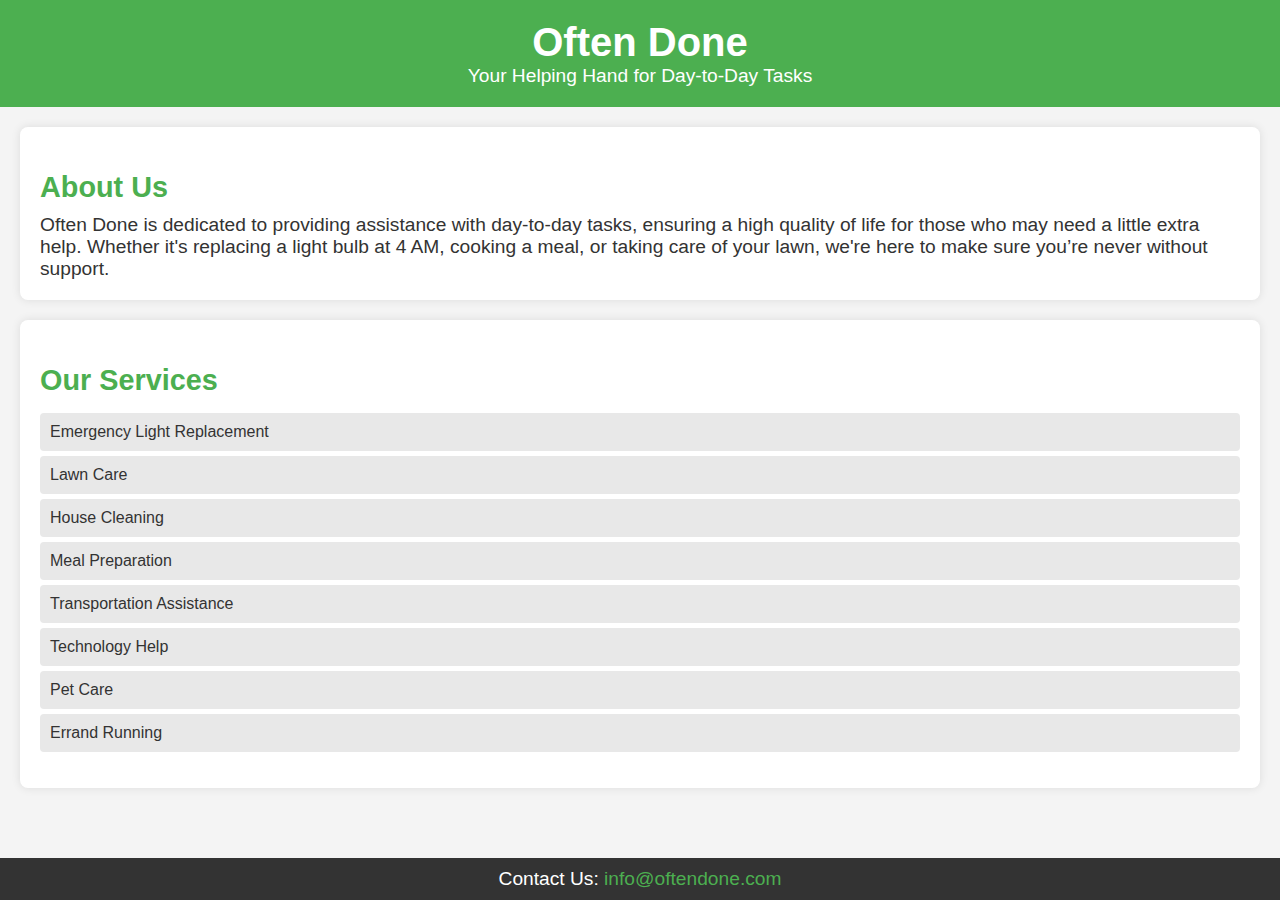
==== HTML/index.html @ 9da3413d ""CSS updated"" ====
<!DOCTYPE html>
<html lang="en">
<head>
    <meta charset="UTF-8">
    <meta name="viewport" content="width=device-width, initial-scale=1.0">
    <title>Often Done</title>
    <link rel="stylesheet" type="text/css" href="../CSS/Index.css">
</head>
<body>
    <header>
        <h1>Often Done</h1>
        <p>Your Helping Hand for Day-to-Day Tasks</p>
    </header>

    <section id="bio">
        <h2>About Us</h2>
        <p>Often Done is dedicated to providing assistance with day-to-day tasks, ensuring a high quality of life for those who may need a little extra help. Whether it's replacing a light bulb at 4 AM, cooking a meal, or taking care of your lawn, we're here to make sure you’re never without support.</p>
    </section>

    <section id="services">
        <h2>Our Services</h2>
        <ul>
            <li>Emergency Light Replacement</li>
            <li>Lawn Care</li>
            <li>House Cleaning</li>
            <li>Meal Preparation</li>
            <li>Transportation Assistance</li>
            <li>Technology Help</li>
            <li>Pet Care</li>
            <li>Errand Running</li>
        </ul>
    </section>

    <footer>
        <p>Contact Us: <a href="mailto:info@oftendone.com">info@oftendone.com</a></p>
    </footer>
</body>
</html>


<!-- Just a test i think  -->
---- CSS/Index.css ----
body {
    font-family: Arial, sans-serif;
    margin: 0;
    padding: 0;
    background-color: #f4f4f4;
    color: #333;
}

header {
    background-color: #4CAF50;
    color: white;
    padding: 20px;
    text-align: center;
}

h1 {
    margin: 0;
    font-size: 2.5em;
}

p {
    margin: 0;
    font-size: 1.2em;
}

section {
    padding: 20px;
    margin: 20px;
    background-color: white;
    border-radius: 8px;
    box-shadow: 0 0 10px rgba(0, 0, 0, 0.1);
}

h2 {
    color: #4CAF50;
    font-size: 1.8em;
    margin-bottom: 10px;
}

ul {
    list-style-type: none;
    padding: 0;
}

ul li {
    background: #e8e8e8;
    margin: 5px 0;
    padding: 10px;
    border-radius: 4px;
}

footer {
    background-color: #333;
    color: white;
    text-align: center;
    padding: 10px 0;
    position: fixed;
    bottom: 0;
    width: 100%;
}

footer a {
    color: #4CAF50;
    text-decoration: none;
}
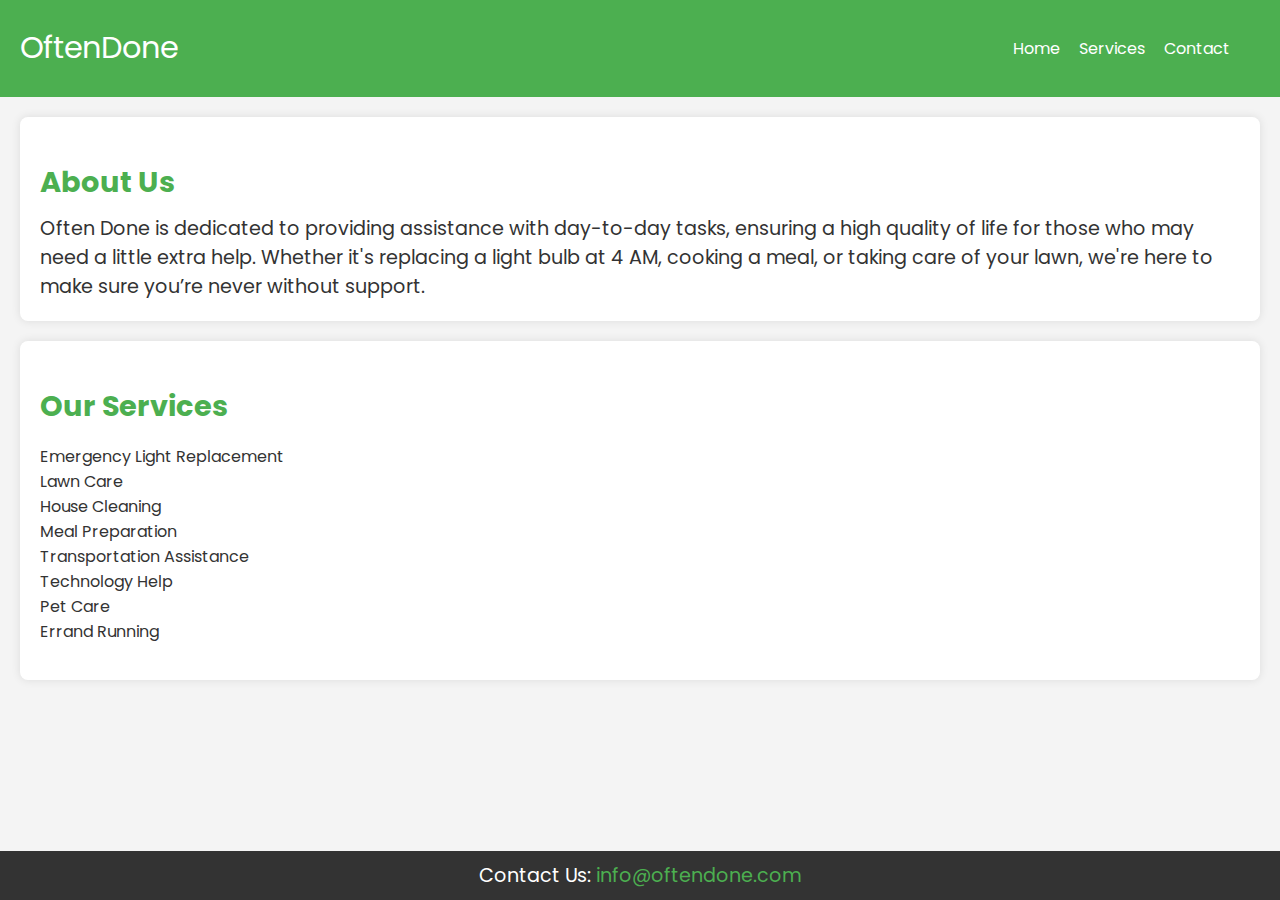
==== commit b2ddfc91: "commit" ====
--- a/HTML/index.html
+++ b/HTML/index.html
@@ -4,12 +4,21 @@
     <meta charset="UTF-8">
     <meta name="viewport" content="width=device-width, initial-scale=1.0">
     <title>Often Done</title>
+    <link rel="preconnect" href="https://fonts.googleapis.com">
+    <link rel="preconnect" href="https://fonts.gstatic.com" crossorigin>
+    <link href="https://fonts.googleapis.com/css2?family=Poppins:ital,wght@0,100;0,200;0,300;0,400;0,500;0,600;0,700;0,800;0,900;1,100;1,200;1,300;1,400;1,500;1,600;1,700;1,800;1,900&display=swap" rel="stylesheet">
     <link rel="stylesheet" type="text/css" href="../CSS/Index.css">
 </head>
 <body>
     <header>
-        <h1>Often Done</h1>
-        <p>Your Helping Hand for Day-to-Day Tasks</p>
+      <nav>
+        <a>OftenDone</a>
+        <ul>
+            <li>Home</li>
+            <li>Services</li>
+            <li>Contact</li>
+        </ul>
+      </nav>
     </header>
 
     <section id="bio">
@@ -37,5 +46,4 @@
 </body>
 </html>
 
-
 <!-- Just a test i think  -->
--- a/CSS/Index.css
+++ b/CSS/Index.css
@@ -1,5 +1,5 @@
 body {
-    font-family: Arial, sans-serif;
+    font-family: "Poppins", sans-serif;
     margin: 0;
     padding: 0;
     background-color: #f4f4f4;
@@ -11,11 +11,6 @@
     color: white;
     padding: 20px;
     text-align: center;
-}
-
-h1 {
-    margin: 0;
-    font-size: 2.5em;
 }
 
 p {
@@ -37,16 +32,37 @@
     margin-bottom: 10px;
 }
 
+
+
+header a {
+    font-family: "Poppins", sans-serif;
+    font-size: 1.9em;
+    color: white;
+    justify-content: flex-start;
+    margin-top: 5px;
+}
+
+header nav {
+    display: flex;
+    justify-content: space-between;
+}
+
+
 ul {
     list-style-type: none;
     padding: 0;
 }
 
-ul li {
-    background: #e8e8e8;
-    margin: 5px 0;
-    padding: 10px;
-    border-radius: 4px;
+nav > ul {
+    display: inline;
+    font-family: "Poppins", sans-serif;
+    padding-right: 15px;
+}
+
+nav > ul > li {
+    display: inline;
+    font-family: "Poppins", sans-serif;
+    padding-right: 15px;
 }
 
 footer {
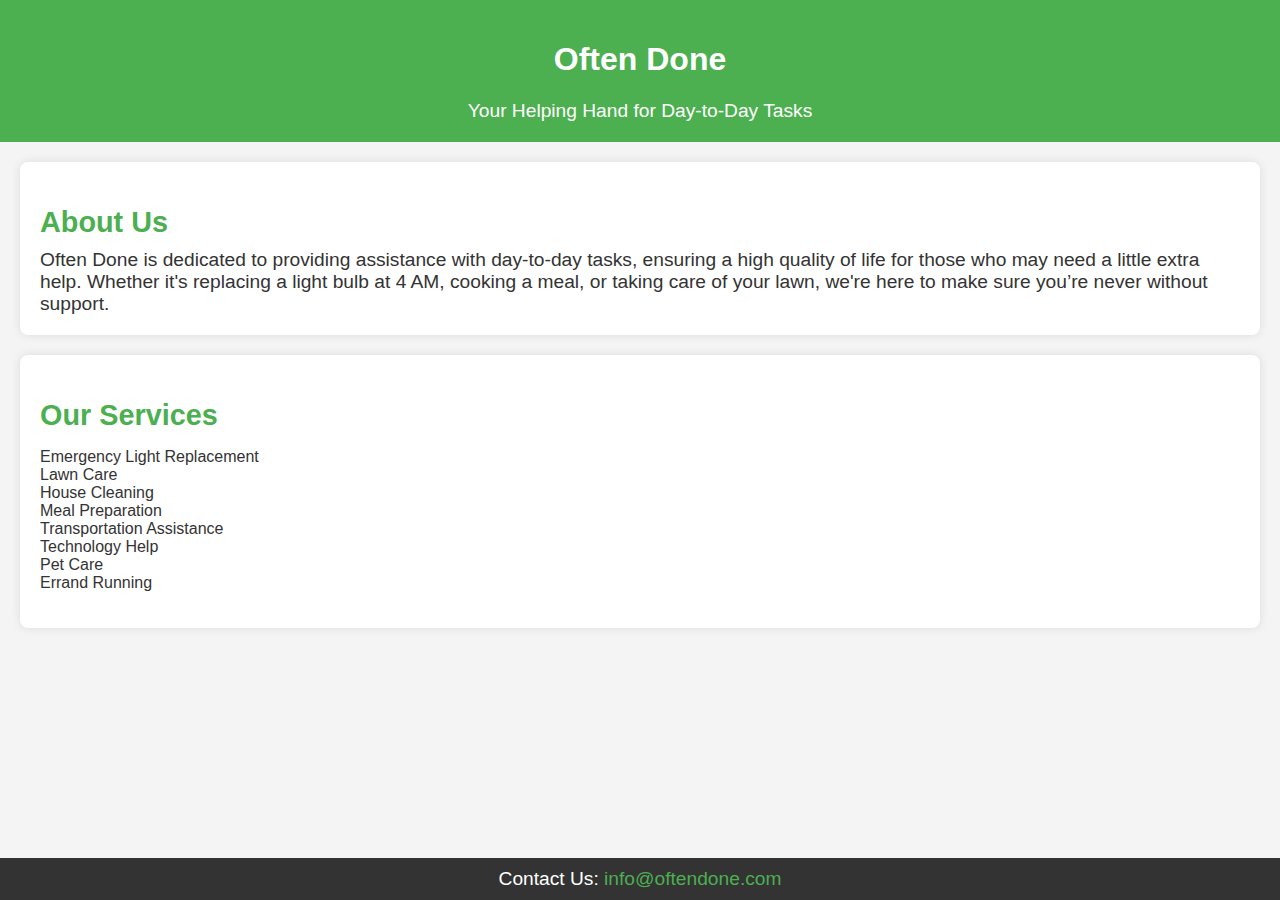
==== commit 3a1b430a: "cameron changes" ====
--- a/HTML/index.html
+++ b/HTML/index.html
@@ -4,21 +4,12 @@
     <meta charset="UTF-8">
     <meta name="viewport" content="width=device-width, initial-scale=1.0">
     <title>Often Done</title>
-    <link rel="preconnect" href="https://fonts.googleapis.com">
-    <link rel="preconnect" href="https://fonts.gstatic.com" crossorigin>
-    <link href="https://fonts.googleapis.com/css2?family=Poppins:ital,wght@0,100;0,200;0,300;0,400;0,500;0,600;0,700;0,800;0,900;1,100;1,200;1,300;1,400;1,500;1,600;1,700;1,800;1,900&display=swap" rel="stylesheet">
     <link rel="stylesheet" type="text/css" href="../CSS/Index.css">
 </head>
 <body>
     <header>
-      <nav>
-        <a>OftenDone</a>
-        <ul>
-            <li>Home</li>
-            <li>Services</li>
-            <li>Contact</li>
-        </ul>
-      </nav>
+        <h1>Often Done</h1>
+        <p>Your Helping Hand for Day-to-Day Tasks</p>
     </header>
 
     <section id="bio">
@@ -46,4 +37,5 @@
 </body>
 </html>
 
+
 <!-- Just a test i think  -->
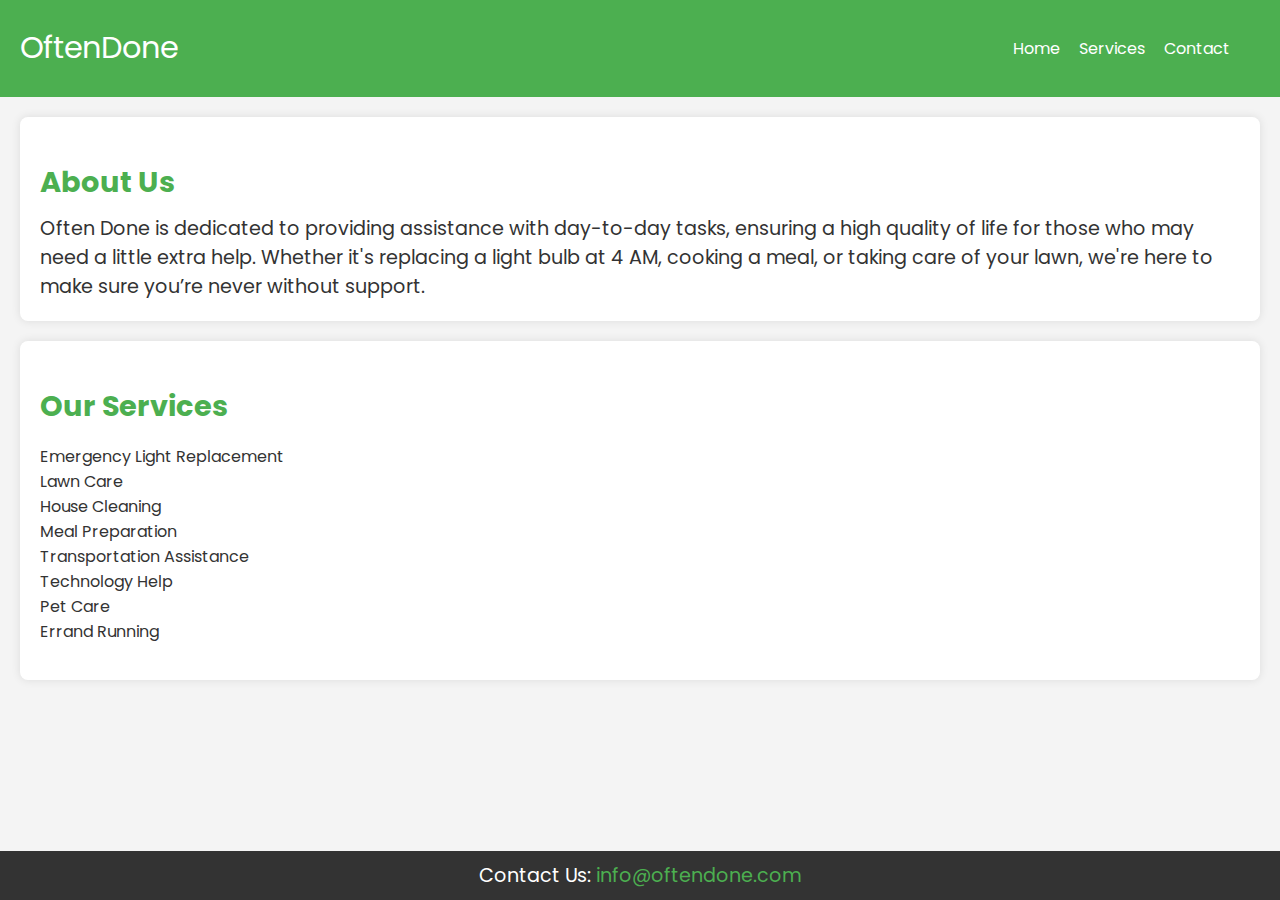
==== commit ebcf0458: "Your commit message here" ====
--- a/HTML/index.html
+++ b/HTML/index.html
@@ -4,12 +4,21 @@
     <meta charset="UTF-8">
     <meta name="viewport" content="width=device-width, initial-scale=1.0">
     <title>Often Done</title>
+    <link rel="preconnect" href="https://fonts.googleapis.com">
+    <link rel="preconnect" href="https://fonts.gstatic.com" crossorigin>
+    <link href="https://fonts.googleapis.com/css2?family=Poppins:ital,wght@0,100;0,200;0,300;0,400;0,500;0,600;0,700;0,800;0,900;1,100;1,200;1,300;1,400;1,500;1,600;1,700;1,800;1,900&display=swap" rel="stylesheet">
     <link rel="stylesheet" type="text/css" href="../CSS/Index.css">
 </head>
 <body>
     <header>
-        <h1>Often Done</h1>
-        <p>Your Helping Hand for Day-to-Day Tasks</p>
+      <nav>
+        <a>OftenDone</a>
+        <ul>
+            <li>Home</li>
+            <li>Services</li>
+            <li>Contact</li>
+        </ul>
+      </nav>
     </header>
 
     <section id="bio">
@@ -37,5 +46,4 @@
 </body>
 </html>
 
-
-<!-- Just a test i think  -->
+<!-- Just a test i think  -->